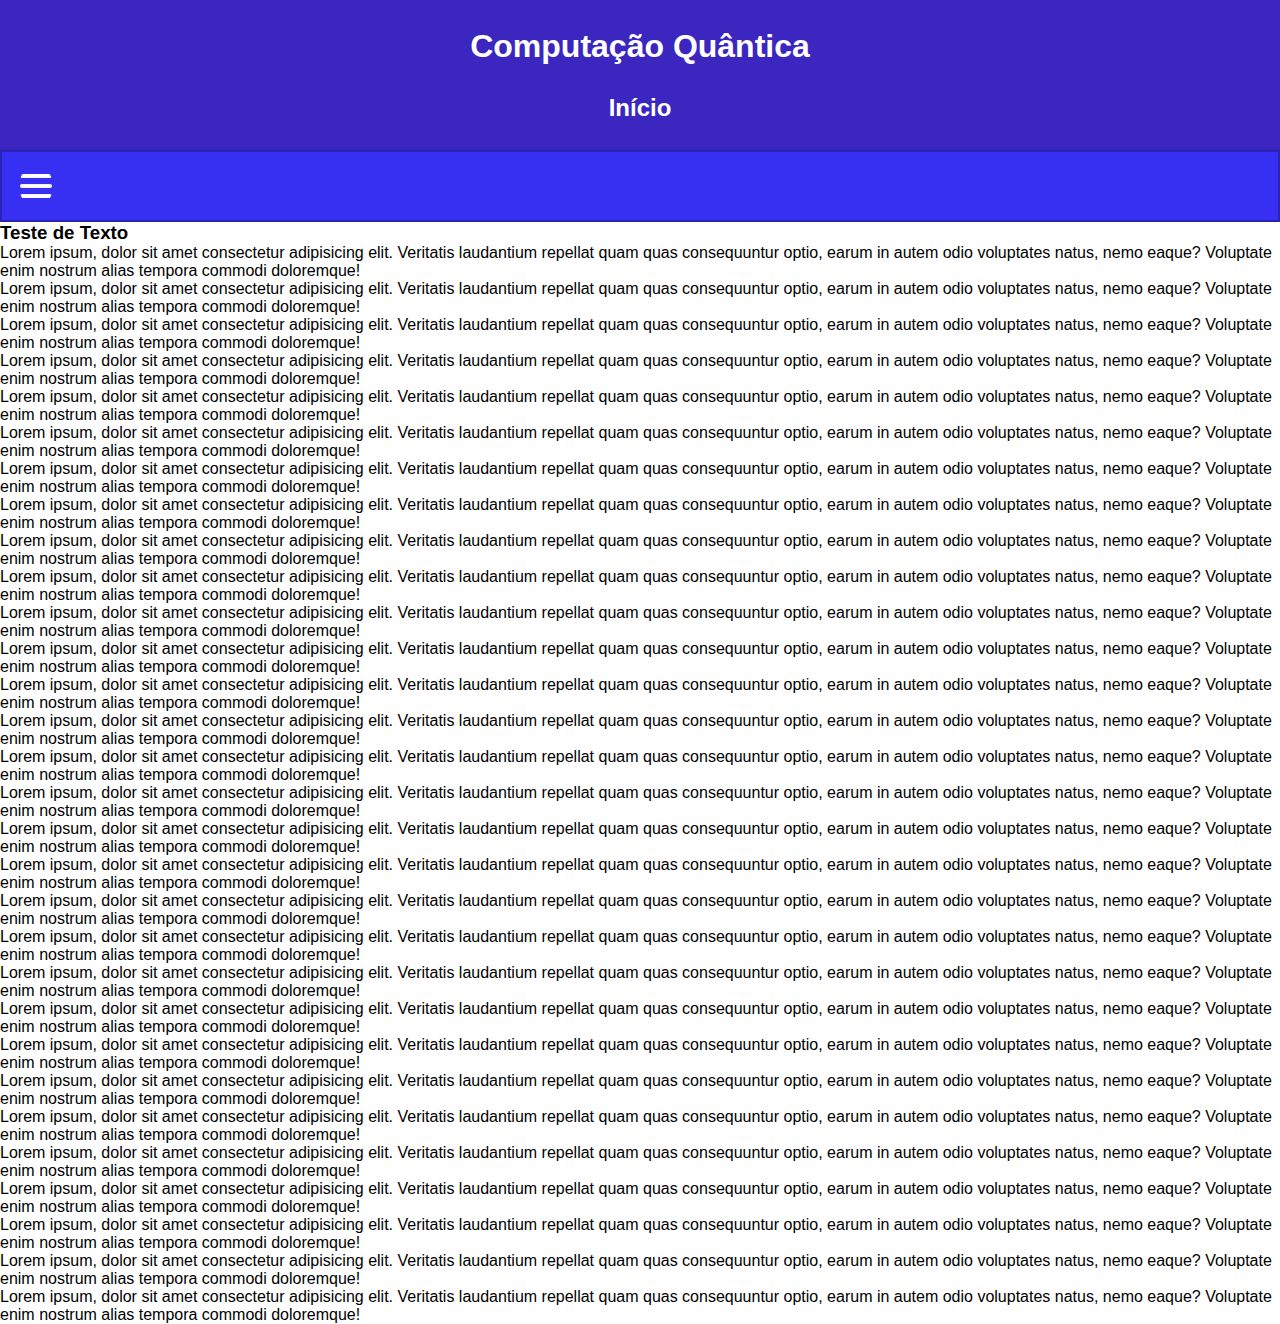
==== pag1.html @ 602fc784 "First Commit" ====
<!DOCTYPE html>
<html lang="pt-br">

<head>
    <meta charset="UTF-8">
    <meta name="viewport" content="width=device-width, initial-scale=1.0">
    <link rel="stylesheet" href="styles/style.css">
    <script src="scripts/script.js" defer></script>
    <title>Início</title>
</head>

<body>

    <header class="page-title">
        <h1>Computação Quântica</h1>
        <h2>Início</h2>
    </header>

    <nav class="navbar-menu">
        <span class="icon" id="hamb-icon"><img id="hamb" src="img/menu-hamb-white.png" alt="menu-hamb-white"
                onclick="dropdownMenu()"></span>
        <span class="icon" id="close-icon"><img id="close" src="img/menu-close-white.png" alt="menu-close-white"
                onclick="dropdownMenu()"></span>
        <ul id="menu">
            <li><a href="#">Início</a></li>
            <li><a href="#">Sobre a Computação Quântica</a></li>
            <li><a href="#">Como Ingressar</a></li>
            <li><a href="#">Aplicações Práticas</a></li>
            <li><a href="#">Desafios e Oportunidades</a></li>
            <li><a href="#">Matemática da Computação Quântica</a></li>
        </ul>
    </nav>

    <main class="content-container">
        <h3>Teste de Texto</h3>
        <p>Lorem ipsum, dolor sit amet consectetur adipisicing elit. Veritatis laudantium repellat quam quas
            consequuntur optio, earum in autem odio voluptates natus, nemo eaque? Voluptate enim nostrum alias tempora
            commodi doloremque!</p>
        <p>Lorem ipsum, dolor sit amet consectetur adipisicing elit. Veritatis laudantium repellat quam quas
            consequuntur optio, earum in autem odio voluptates natus, nemo eaque? Voluptate enim nostrum alias tempora
            commodi doloremque!</p>
        <p>Lorem ipsum, dolor sit amet consectetur adipisicing elit. Veritatis laudantium repellat quam quas
            consequuntur optio, earum in autem odio voluptates natus, nemo eaque? Voluptate enim nostrum alias tempora
            commodi doloremque!</p>
        <p>Lorem ipsum, dolor sit amet consectetur adipisicing elit. Veritatis laudantium repellat quam quas
            consequuntur optio, earum in autem odio voluptates natus, nemo eaque? Voluptate enim nostrum alias tempora
            commodi doloremque!</p>
        <p>Lorem ipsum, dolor sit amet consectetur adipisicing elit. Veritatis laudantium repellat quam quas
            consequuntur optio, earum in autem odio voluptates natus, nemo eaque? Voluptate enim nostrum alias tempora
            commodi doloremque!</p>
        <p>Lorem ipsum, dolor sit amet consectetur adipisicing elit. Veritatis laudantium repellat quam quas
            consequuntur optio, earum in autem odio voluptates natus, nemo eaque? Voluptate enim nostrum alias tempora
            commodi doloremque!</p>
        <p>Lorem ipsum, dolor sit amet consectetur adipisicing elit. Veritatis laudantium repellat quam quas
            consequuntur optio, earum in autem odio voluptates natus, nemo eaque? Voluptate enim nostrum alias tempora
            commodi doloremque!</p>
        <p>Lorem ipsum, dolor sit amet consectetur adipisicing elit. Veritatis laudantium repellat quam quas
            consequuntur optio, earum in autem odio voluptates natus, nemo eaque? Voluptate enim nostrum alias tempora
            commodi doloremque!</p>
        <p>Lorem ipsum, dolor sit amet consectetur adipisicing elit. Veritatis laudantium repellat quam quas
            consequuntur optio, earum in autem odio voluptates natus, nemo eaque? Voluptate enim nostrum alias tempora
            commodi doloremque!</p>
        <p>Lorem ipsum, dolor sit amet consectetur adipisicing elit. Veritatis laudantium repellat quam quas
            consequuntur optio, earum in autem odio voluptates natus, nemo eaque? Voluptate enim nostrum alias tempora
            commodi doloremque!</p>
        <p>Lorem ipsum, dolor sit amet consectetur adipisicing elit. Veritatis laudantium repellat quam quas
            consequuntur optio, earum in autem odio voluptates natus, nemo eaque? Voluptate enim nostrum alias tempora
            commodi doloremque!</p>
        <p>Lorem ipsum, dolor sit amet consectetur adipisicing elit. Veritatis laudantium repellat quam quas
            consequuntur optio, earum in autem odio voluptates natus, nemo eaque? Voluptate enim nostrum alias tempora
            commodi doloremque!</p>
        <p>Lorem ipsum, dolor sit amet consectetur adipisicing elit. Veritatis laudantium repellat quam quas
            consequuntur optio, earum in autem odio voluptates natus, nemo eaque? Voluptate enim nostrum alias tempora
            commodi doloremque!</p>
        <p>Lorem ipsum, dolor sit amet consectetur adipisicing elit. Veritatis laudantium repellat quam quas
            consequuntur optio, earum in autem odio voluptates natus, nemo eaque? Voluptate enim nostrum alias tempora
            commodi doloremque!</p>
        <p>Lorem ipsum, dolor sit amet consectetur adipisicing elit. Veritatis laudantium repellat quam quas
            consequuntur optio, earum in autem odio voluptates natus, nemo eaque? Voluptate enim nostrum alias tempora
            commodi doloremque!</p>
        <p>Lorem ipsum, dolor sit amet consectetur adipisicing elit. Veritatis laudantium repellat quam quas
            consequuntur optio, earum in autem odio voluptates natus, nemo eaque? Voluptate enim nostrum alias tempora
            commodi doloremque!</p>
        <p>Lorem ipsum, dolor sit amet consectetur adipisicing elit. Veritatis laudantium repellat quam quas
            consequuntur optio, earum in autem odio voluptates natus, nemo eaque? Voluptate enim nostrum alias tempora
            commodi doloremque!</p>
        <p>Lorem ipsum, dolor sit amet consectetur adipisicing elit. Veritatis laudantium repellat quam quas
            consequuntur optio, earum in autem odio voluptates natus, nemo eaque? Voluptate enim nostrum alias tempora
            commodi doloremque!</p>
        <p>Lorem ipsum, dolor sit amet consectetur adipisicing elit. Veritatis laudantium repellat quam quas
            consequuntur optio, earum in autem odio voluptates natus, nemo eaque? Voluptate enim nostrum alias tempora
            commodi doloremque!</p>
        <p>Lorem ipsum, dolor sit amet consectetur adipisicing elit. Veritatis laudantium repellat quam quas
            consequuntur optio, earum in autem odio voluptates natus, nemo eaque? Voluptate enim nostrum alias tempora
            commodi doloremque!</p>
        <p>Lorem ipsum, dolor sit amet consectetur adipisicing elit. Veritatis laudantium repellat quam quas
            consequuntur optio, earum in autem odio voluptates natus, nemo eaque? Voluptate enim nostrum alias tempora
            commodi doloremque!</p>
        <p>Lorem ipsum, dolor sit amet consectetur adipisicing elit. Veritatis laudantium repellat quam quas
            consequuntur optio, earum in autem odio voluptates natus, nemo eaque? Voluptate enim nostrum alias tempora
            commodi doloremque!</p>
        <p>Lorem ipsum, dolor sit amet consectetur adipisicing elit. Veritatis laudantium repellat quam quas
            consequuntur optio, earum in autem odio voluptates natus, nemo eaque? Voluptate enim nostrum alias tempora
            commodi doloremque!</p>
        <p>Lorem ipsum, dolor sit amet consectetur adipisicing elit. Veritatis laudantium repellat quam quas
            consequuntur optio, earum in autem odio voluptates natus, nemo eaque? Voluptate enim nostrum alias tempora
            commodi doloremque!</p>
        <p>Lorem ipsum, dolor sit amet consectetur adipisicing elit. Veritatis laudantium repellat quam quas
            consequuntur optio, earum in autem odio voluptates natus, nemo eaque? Voluptate enim nostrum alias tempora
            commodi doloremque!</p>
        <p>Lorem ipsum, dolor sit amet consectetur adipisicing elit. Veritatis laudantium repellat quam quas
            consequuntur optio, earum in autem odio voluptates natus, nemo eaque? Voluptate enim nostrum alias tempora
            commodi doloremque!</p>
        <p>Lorem ipsum, dolor sit amet consectetur adipisicing elit. Veritatis laudantium repellat quam quas
            consequuntur optio, earum in autem odio voluptates natus, nemo eaque? Voluptate enim nostrum alias tempora
            commodi doloremque!</p>
        <p>Lorem ipsum, dolor sit amet consectetur adipisicing elit. Veritatis laudantium repellat quam quas
            consequuntur optio, earum in autem odio voluptates natus, nemo eaque? Voluptate enim nostrum alias tempora
            commodi doloremque!</p>
        <p>Lorem ipsum, dolor sit amet consectetur adipisicing elit. Veritatis laudantium repellat quam quas
            consequuntur optio, earum in autem odio voluptates natus, nemo eaque? Voluptate enim nostrum alias tempora
            commodi doloremque!</p>
        <p>Lorem ipsum, dolor sit amet consectetur adipisicing elit. Veritatis laudantium repellat quam quas
            consequuntur optio, earum in autem odio voluptates natus, nemo eaque? Voluptate enim nostrum alias tempora
            commodi doloremque!</p>
    </main>
</body>

</html>
---- styles/style.css ----
@charset "UTF-8";

* {
    margin: 0;
    padding: 0;
    box-sizing: border-box;
    font-family: Arial, Helvetica, sans-serif;
}

:root {
    --cor1: #532DA6;
    --cor2: #0F0140;
    --cor3: #3B26BF;
    --cor4: #3730F2;
    --cor5: #2793F2;
}


body {
    min-width: 375px;
    min-height: 667px;
    /* background-color: black; */
}


/* PAGE-TITLE */

header.page-title {
    display: flex;
    flex-flow: column wrap;
    justify-content: space-evenly;
    align-items: center;
    height: 150px;
    text-align: center;
    background-color: var(--cor3);
}

header.page-title>h1,
header.page-title>h2 {
    color: white;
}

/* PAGE-TITLE */

/* NAVBAR-MENU */

nav.navbar-menu {
    background-color: var(--cor4);
    overflow: hidden;
    position: sticky;
    top: 0;
}

nav.navbar-menu>span {
    display: block;
    padding: 8px;
    border: 2px solid rgba(0, 0, 0, 0.25);
}

nav.navbar-menu>span>img {
    display: block;
    border-radius: 40%;
    padding: 10px;
}

nav.navbar-menu>span#close-icon {
    display: none;
}

nav.navbar-menu>span>img:hover {
    background-color: rgba(0, 0, 0, 0.12);
    cursor: pointer;
}

nav.navbar-menu>ul {
    display: none;
    list-style-type: none;
}

nav.navbar-menu>ul>li>a {
    display: block;
    color: black;
    text-align: left;
    text-decoration: none;
    padding: 10px;
    font-weight: bold;
    color: white;
    border-bottom: 1px solid rgba(0, 0, 0, 0.25);
}

nav.navbar-menu>ul>li>a:hover {
    background-color: rgba(0, 0, 0, 0.12);
    text-decoration: underline;
    cursor: pointer;
    color: black;
}

/* NAVBAR-MENU */
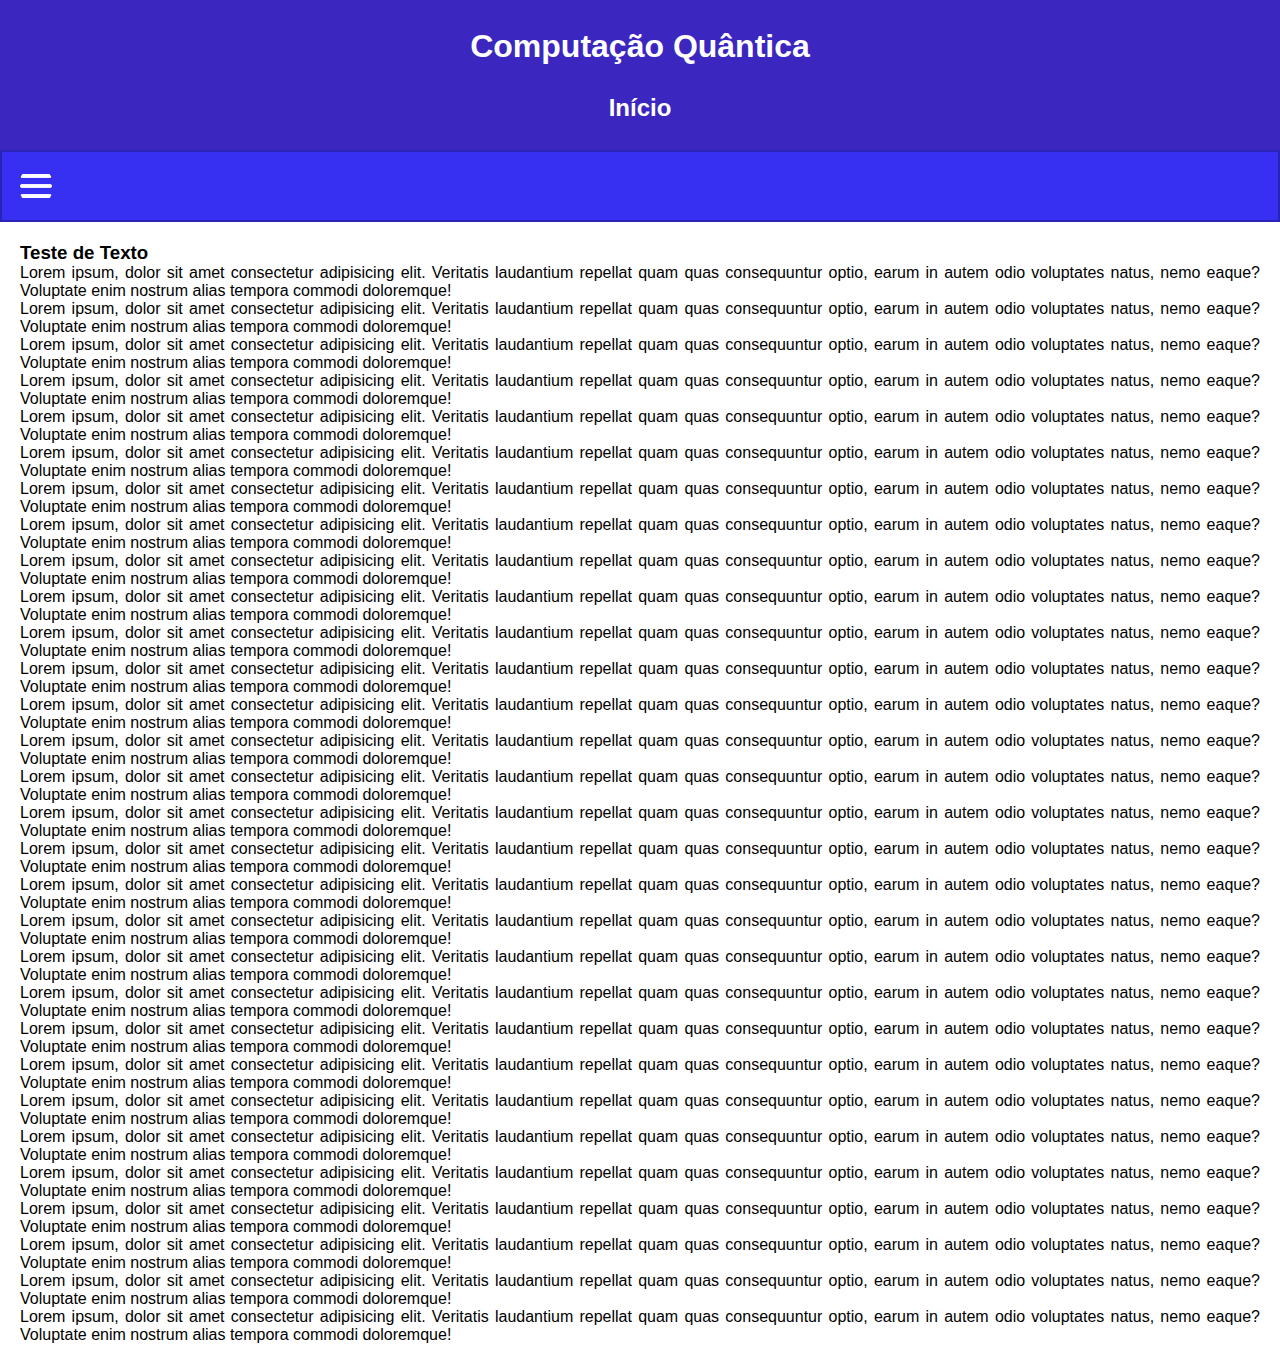
==== commit 3f5f81ae: "changes" ====
--- a/pag1.html
+++ b/pag1.html
@@ -31,7 +31,7 @@
         </ul>
     </nav>
 
-    <main class="content-container">
+    <main class="main-content-container">
         <h3>Teste de Texto</h3>
         <p>Lorem ipsum, dolor sit amet consectetur adipisicing elit. Veritatis laudantium repellat quam quas
             consequuntur optio, earum in autem odio voluptates natus, nemo eaque? Voluptate enim nostrum alias tempora
--- a/styles/style.css
+++ b/styles/style.css
@@ -95,4 +95,14 @@
     color: black;
 }
 
-/* NAVBAR-MENU */+/* NAVBAR-MENU */
+
+
+/* main-content-container */
+
+main.main-content-container {
+    padding: 20px;
+    text-align: justify;
+}
+
+/* main-content-container */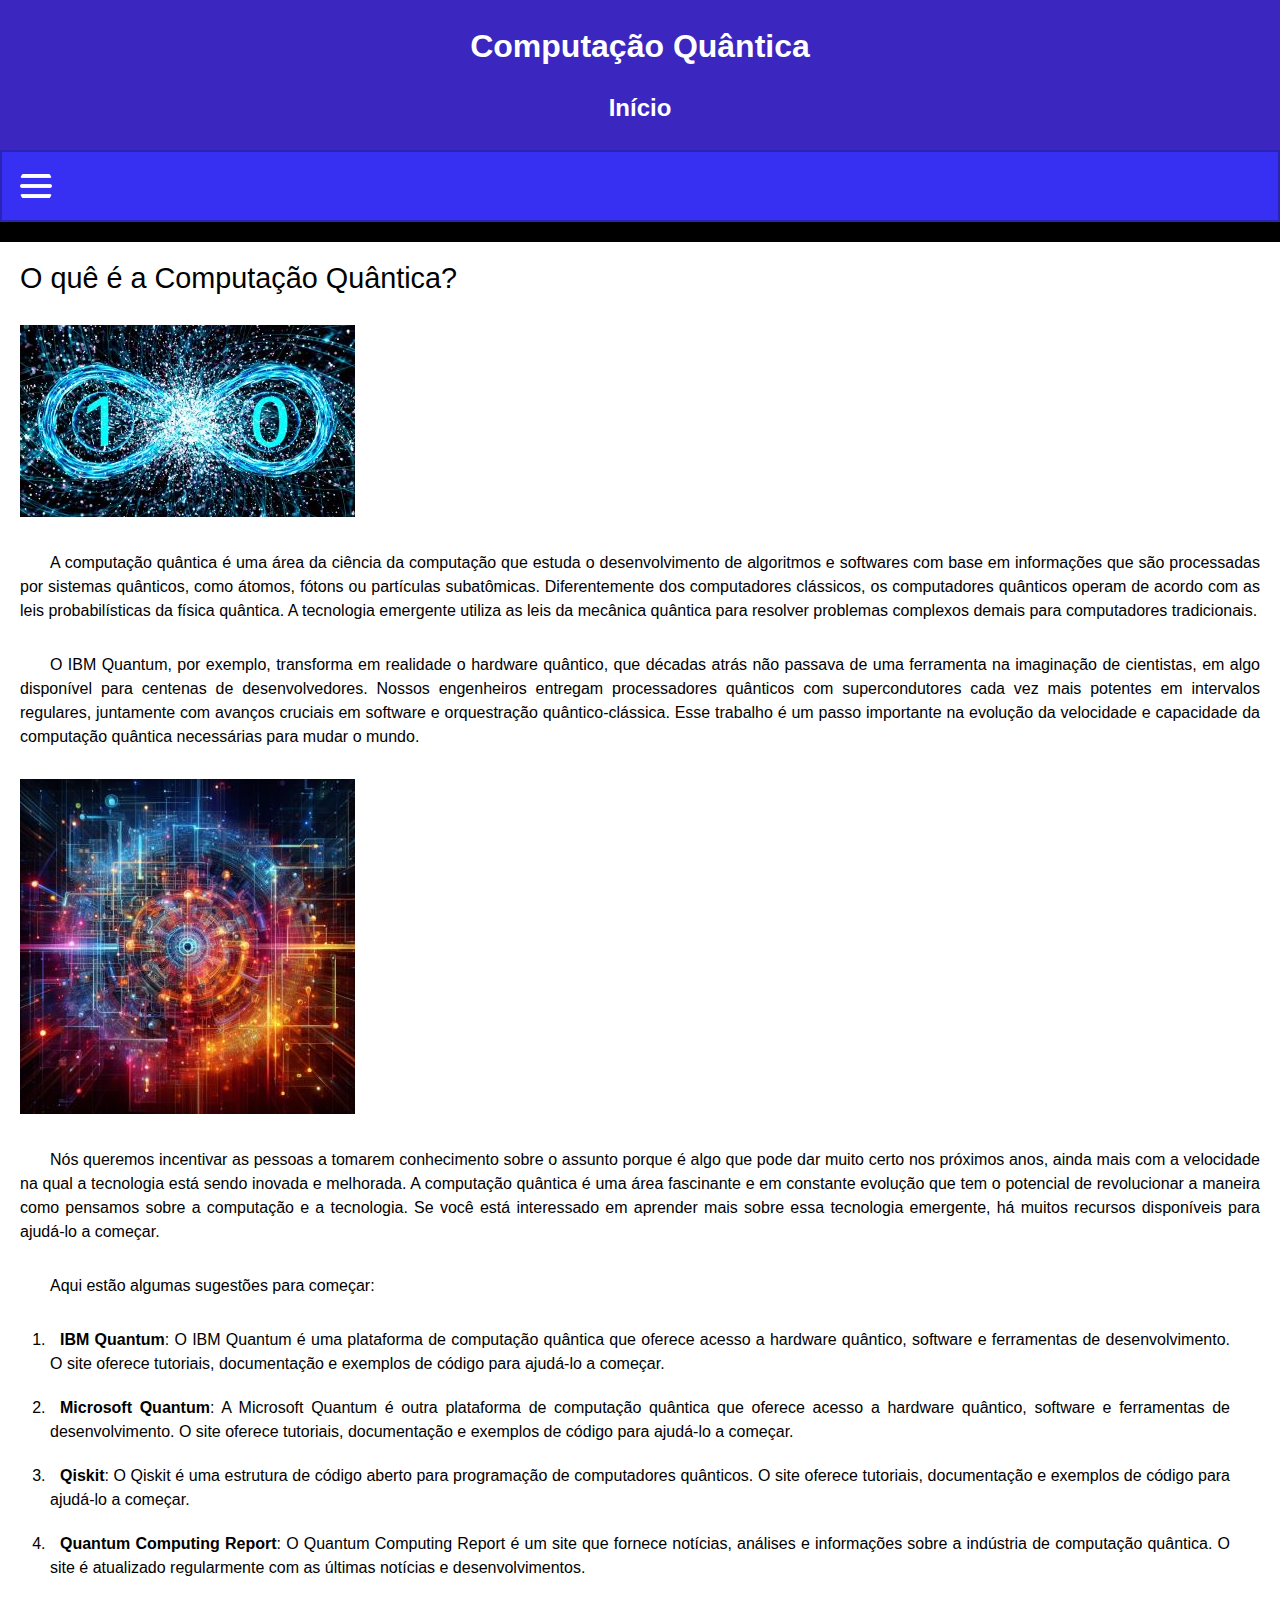
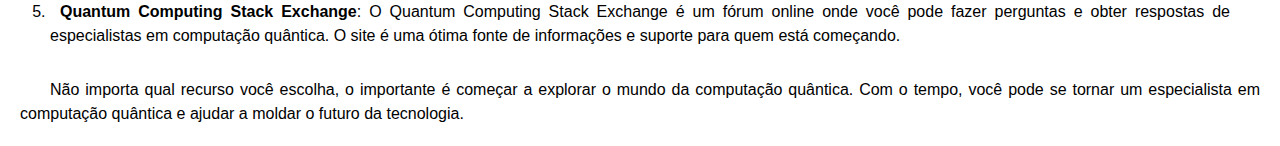
==== commit 53e54fde: "newchanges" ====
--- a/pag1.html
+++ b/pag1.html
@@ -17,9 +17,9 @@
     </header>
 
     <nav class="navbar-menu">
-        <span class="icon" id="hamb-icon"><img id="hamb" src="img/menu-hamb-white.png" alt="menu-hamb-white"
+        <span class="icon" id="hamb-icon"><img id="hamb" src="img/icons/menu-hamb-white.png" alt="menu-hamb-white"
                 onclick="dropdownMenu()"></span>
-        <span class="icon" id="close-icon"><img id="close" src="img/menu-close-white.png" alt="menu-close-white"
+        <span class="icon" id="close-icon"><img id="close" src="img/icons/menu-close-white.png" alt="menu-close-white"
                 onclick="dropdownMenu()"></span>
         <ul id="menu">
             <li><a href="#">Início</a></li>
@@ -32,97 +32,86 @@
     </nav>
 
     <main class="main-content-container">
-        <h3>Teste de Texto</h3>
-        <p>Lorem ipsum, dolor sit amet consectetur adipisicing elit. Veritatis laudantium repellat quam quas
-            consequuntur optio, earum in autem odio voluptates natus, nemo eaque? Voluptate enim nostrum alias tempora
-            commodi doloremque!</p>
-        <p>Lorem ipsum, dolor sit amet consectetur adipisicing elit. Veritatis laudantium repellat quam quas
-            consequuntur optio, earum in autem odio voluptates natus, nemo eaque? Voluptate enim nostrum alias tempora
-            commodi doloremque!</p>
-        <p>Lorem ipsum, dolor sit amet consectetur adipisicing elit. Veritatis laudantium repellat quam quas
-            consequuntur optio, earum in autem odio voluptates natus, nemo eaque? Voluptate enim nostrum alias tempora
-            commodi doloremque!</p>
-        <p>Lorem ipsum, dolor sit amet consectetur adipisicing elit. Veritatis laudantium repellat quam quas
-            consequuntur optio, earum in autem odio voluptates natus, nemo eaque? Voluptate enim nostrum alias tempora
-            commodi doloremque!</p>
-        <p>Lorem ipsum, dolor sit amet consectetur adipisicing elit. Veritatis laudantium repellat quam quas
-            consequuntur optio, earum in autem odio voluptates natus, nemo eaque? Voluptate enim nostrum alias tempora
-            commodi doloremque!</p>
-        <p>Lorem ipsum, dolor sit amet consectetur adipisicing elit. Veritatis laudantium repellat quam quas
-            consequuntur optio, earum in autem odio voluptates natus, nemo eaque? Voluptate enim nostrum alias tempora
-            commodi doloremque!</p>
-        <p>Lorem ipsum, dolor sit amet consectetur adipisicing elit. Veritatis laudantium repellat quam quas
-            consequuntur optio, earum in autem odio voluptates natus, nemo eaque? Voluptate enim nostrum alias tempora
-            commodi doloremque!</p>
-        <p>Lorem ipsum, dolor sit amet consectetur adipisicing elit. Veritatis laudantium repellat quam quas
-            consequuntur optio, earum in autem odio voluptates natus, nemo eaque? Voluptate enim nostrum alias tempora
-            commodi doloremque!</p>
-        <p>Lorem ipsum, dolor sit amet consectetur adipisicing elit. Veritatis laudantium repellat quam quas
-            consequuntur optio, earum in autem odio voluptates natus, nemo eaque? Voluptate enim nostrum alias tempora
-            commodi doloremque!</p>
-        <p>Lorem ipsum, dolor sit amet consectetur adipisicing elit. Veritatis laudantium repellat quam quas
-            consequuntur optio, earum in autem odio voluptates natus, nemo eaque? Voluptate enim nostrum alias tempora
-            commodi doloremque!</p>
-        <p>Lorem ipsum, dolor sit amet consectetur adipisicing elit. Veritatis laudantium repellat quam quas
-            consequuntur optio, earum in autem odio voluptates natus, nemo eaque? Voluptate enim nostrum alias tempora
-            commodi doloremque!</p>
-        <p>Lorem ipsum, dolor sit amet consectetur adipisicing elit. Veritatis laudantium repellat quam quas
-            consequuntur optio, earum in autem odio voluptates natus, nemo eaque? Voluptate enim nostrum alias tempora
-            commodi doloremque!</p>
-        <p>Lorem ipsum, dolor sit amet consectetur adipisicing elit. Veritatis laudantium repellat quam quas
-            consequuntur optio, earum in autem odio voluptates natus, nemo eaque? Voluptate enim nostrum alias tempora
-            commodi doloremque!</p>
-        <p>Lorem ipsum, dolor sit amet consectetur adipisicing elit. Veritatis laudantium repellat quam quas
-            consequuntur optio, earum in autem odio voluptates natus, nemo eaque? Voluptate enim nostrum alias tempora
-            commodi doloremque!</p>
-        <p>Lorem ipsum, dolor sit amet consectetur adipisicing elit. Veritatis laudantium repellat quam quas
-            consequuntur optio, earum in autem odio voluptates natus, nemo eaque? Voluptate enim nostrum alias tempora
-            commodi doloremque!</p>
-        <p>Lorem ipsum, dolor sit amet consectetur adipisicing elit. Veritatis laudantium repellat quam quas
-            consequuntur optio, earum in autem odio voluptates natus, nemo eaque? Voluptate enim nostrum alias tempora
-            commodi doloremque!</p>
-        <p>Lorem ipsum, dolor sit amet consectetur adipisicing elit. Veritatis laudantium repellat quam quas
-            consequuntur optio, earum in autem odio voluptates natus, nemo eaque? Voluptate enim nostrum alias tempora
-            commodi doloremque!</p>
-        <p>Lorem ipsum, dolor sit amet consectetur adipisicing elit. Veritatis laudantium repellat quam quas
-            consequuntur optio, earum in autem odio voluptates natus, nemo eaque? Voluptate enim nostrum alias tempora
-            commodi doloremque!</p>
-        <p>Lorem ipsum, dolor sit amet consectetur adipisicing elit. Veritatis laudantium repellat quam quas
-            consequuntur optio, earum in autem odio voluptates natus, nemo eaque? Voluptate enim nostrum alias tempora
-            commodi doloremque!</p>
-        <p>Lorem ipsum, dolor sit amet consectetur adipisicing elit. Veritatis laudantium repellat quam quas
-            consequuntur optio, earum in autem odio voluptates natus, nemo eaque? Voluptate enim nostrum alias tempora
-            commodi doloremque!</p>
-        <p>Lorem ipsum, dolor sit amet consectetur adipisicing elit. Veritatis laudantium repellat quam quas
-            consequuntur optio, earum in autem odio voluptates natus, nemo eaque? Voluptate enim nostrum alias tempora
-            commodi doloremque!</p>
-        <p>Lorem ipsum, dolor sit amet consectetur adipisicing elit. Veritatis laudantium repellat quam quas
-            consequuntur optio, earum in autem odio voluptates natus, nemo eaque? Voluptate enim nostrum alias tempora
-            commodi doloremque!</p>
-        <p>Lorem ipsum, dolor sit amet consectetur adipisicing elit. Veritatis laudantium repellat quam quas
-            consequuntur optio, earum in autem odio voluptates natus, nemo eaque? Voluptate enim nostrum alias tempora
-            commodi doloremque!</p>
-        <p>Lorem ipsum, dolor sit amet consectetur adipisicing elit. Veritatis laudantium repellat quam quas
-            consequuntur optio, earum in autem odio voluptates natus, nemo eaque? Voluptate enim nostrum alias tempora
-            commodi doloremque!</p>
-        <p>Lorem ipsum, dolor sit amet consectetur adipisicing elit. Veritatis laudantium repellat quam quas
-            consequuntur optio, earum in autem odio voluptates natus, nemo eaque? Voluptate enim nostrum alias tempora
-            commodi doloremque!</p>
-        <p>Lorem ipsum, dolor sit amet consectetur adipisicing elit. Veritatis laudantium repellat quam quas
-            consequuntur optio, earum in autem odio voluptates natus, nemo eaque? Voluptate enim nostrum alias tempora
-            commodi doloremque!</p>
-        <p>Lorem ipsum, dolor sit amet consectetur adipisicing elit. Veritatis laudantium repellat quam quas
-            consequuntur optio, earum in autem odio voluptates natus, nemo eaque? Voluptate enim nostrum alias tempora
-            commodi doloremque!</p>
-        <p>Lorem ipsum, dolor sit amet consectetur adipisicing elit. Veritatis laudantium repellat quam quas
-            consequuntur optio, earum in autem odio voluptates natus, nemo eaque? Voluptate enim nostrum alias tempora
-            commodi doloremque!</p>
-        <p>Lorem ipsum, dolor sit amet consectetur adipisicing elit. Veritatis laudantium repellat quam quas
-            consequuntur optio, earum in autem odio voluptates natus, nemo eaque? Voluptate enim nostrum alias tempora
-            commodi doloremque!</p>
-        <p>Lorem ipsum, dolor sit amet consectetur adipisicing elit. Veritatis laudantium repellat quam quas
-            consequuntur optio, earum in autem odio voluptates natus, nemo eaque? Voluptate enim nostrum alias tempora
-            commodi doloremque!</p>
+
+        <h3>O quê é a Computação Quântica?</h3>
+
+        <img src="img/quantic_banner_335x192.jpg" alt="">
+
+        <p>
+            A computação quântica é uma área da ciência da computação que estuda o desenvolvimento de algoritmos e
+            softwares com base em informações que são processadas por sistemas quânticos, como átomos, fótons ou
+            partículas subatômicas.
+            Diferentemente dos computadores clássicos, os computadores quânticos operam de
+            acordo com as leis probabilísticas da física quântica. A tecnologia emergente utiliza as leis da mecânica
+            quântica para resolver problemas complexos demais para computadores tradicionais.
+        </p>
+
+        <p>
+            O IBM Quantum, por
+            exemplo, transforma em realidade o hardware quântico, que décadas atrás não passava de uma ferramenta na
+            imaginação de cientistas, em algo disponível para centenas de desenvolvedores. Nossos engenheiros entregam
+            processadores quânticos com supercondutores cada vez mais potentes em intervalos regulares, juntamente com
+            avanços cruciais em software e orquestração quântico-clássica. Esse trabalho é um passo importante na
+            evolução da velocidade e capacidade da computação quântica necessárias para mudar o mundo.
+        </p>
+
+        <img src="img/quantum_photo_335x335.jpg" alt="quantum_photo">
+
+        <p>
+            Nós queremos incentivar as pessoas a tomarem conhecimento sobre o assunto porque é algo que pode dar muito
+            certo nos próximos anos, ainda mais com a velocidade na qual a tecnologia está sendo inovada e melhorada.
+            A computação quântica é uma área fascinante e em constante evolução que tem o potencial de revolucionar a
+            maneira como pensamos sobre a computação e a tecnologia. Se você está interessado em aprender mais sobre
+            essa tecnologia emergente, há muitos recursos disponíveis para ajudá-lo a começar.
+        </p>
+
+        <p>
+            Aqui estão algumas sugestões para começar:
+        </p>
+
+        <ol>
+            <li>
+                <span class="li_bold">IBM Quantum</span>: O IBM Quantum é uma plataforma de computação quântica que
+                oferece acesso a hardware
+                quântico, software e ferramentas de desenvolvimento. O site oferece tutoriais, documentação e exemplos
+                de
+                código para ajudá-lo a começar.
+            </li>
+
+            <li>
+                <span class="li_bold">Microsoft Quantum</span>: A Microsoft Quantum é outra plataforma de computação
+                quântica que oferece acesso a
+                hardware quântico, software e ferramentas de desenvolvimento. O site oferece tutoriais, documentação e
+                exemplos de código para ajudá-lo a começar.
+            </li>
+
+            <li>
+                <span class="li_bold">Qiskit</span>: O Qiskit é uma estrutura de código aberto para programação de
+                computadores quânticos. O site
+                oferece tutoriais, documentação e exemplos de código para ajudá-lo a começar.
+            </li>
+
+            <li>
+                <span class="li_bold">Quantum Computing Report</span>: O Quantum Computing Report é um site que fornece
+                notícias, análises e
+                informações sobre a indústria de computação quântica. O site é atualizado regularmente com as últimas
+                notícias e desenvolvimentos.
+            </li>
+
+            <li>
+                <span class="li_bold">Quantum Computing Stack Exchange</span>: O Quantum Computing Stack Exchange é um
+                fórum online onde você pode
+                fazer perguntas e obter respostas de especialistas em computação quântica. O site é uma ótima fonte de
+                informações e suporte para quem está começando.
+            </li>
+        </ol>
+
+        <p>
+            Não importa qual recurso você escolha, o importante é começar a explorar o mundo da computação quântica. Com
+            o tempo, você pode se tornar um especialista em computação quântica e ajudar a moldar o futuro da
+            tecnologia.
+        </p>
+
     </main>
 </body>
 
--- a/styles/style.css
+++ b/styles/style.css
@@ -19,7 +19,7 @@
 body {
     min-width: 375px;
     min-height: 667px;
-    /* background-color: black; */
+    background-color: black;
 }
 
 
@@ -101,8 +101,43 @@
 /* main-content-container */
 
 main.main-content-container {
+    margin-top: 20px;
     padding: 20px;
     text-align: justify;
+    background-color: white;
+}
+
+main.main-content-container>h3 {
+    font-size: 1.8em;
+    font-weight: 200;
+}
+
+main.main-content-container>img {
+    margin-top: 30px;
+}
+
+main.main-content-container>p {
+    margin-top: 30px;
+    font-size: 1em;
+    font-weight: 100;
+    text-indent: 30px;
+    line-height: 1.5;
+}
+
+main.main-content-container>ol {
+    margin-top: 30px;
+    padding: 0 30px;
+    font-size: 1em;
+    text-indent: 10px;
+    line-height: 1.5;
+}
+
+main.main-content-container>ol>li {
+    margin: 20px 0;
+}
+
+main.main-content-container>ol>li>span.li_bold {
+    font-weight: bold;
 }
 
 /* main-content-container */